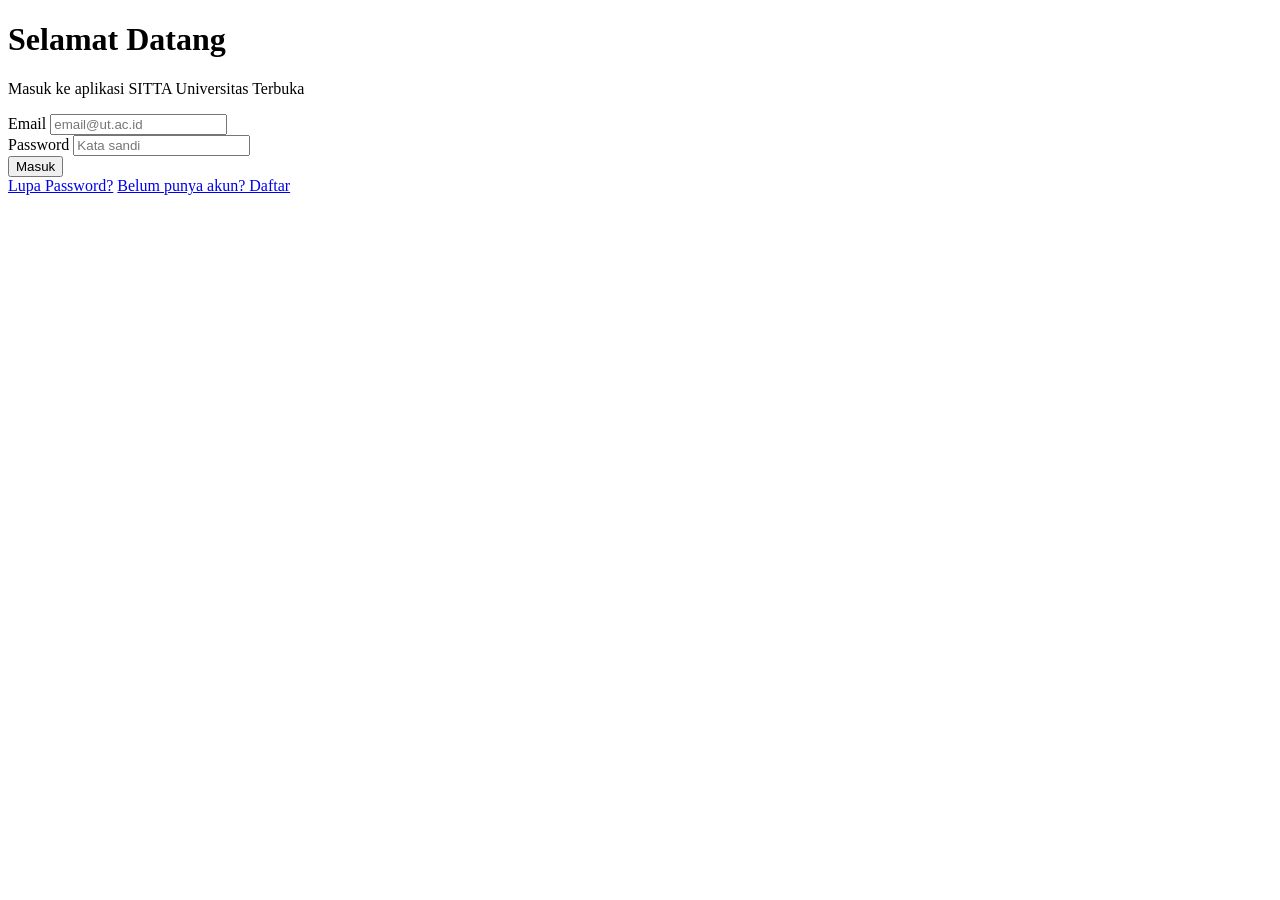
==== dashboard.html @ 642b8e29 "Add files via upload" ====
<!DOCTYPE html>
<html lang="id">
<head>
  <meta charset="UTF-8">
  <meta name="viewport" content="width=device-width, initial-scale=1.0">
  <title>Dashboard — SITTA</title>
  <link rel="stylesheet" href="CSS/style.css">

</head>
<body>
   <!-- Navigasi atas -->
  <nav id="navbar">
    <a href="dashboard.html" id="nav-brand">SITTA</a>
    <div id="nav-menu">
      <a href="stok.html">Informasi Bahan Ajar</a>
      <a href="tracking.html">Tracking Pengiriman</a>

      <!-- Dropdown Laporan -->
      <div class="dropdown">
        <a href="#" id="btnLaporan">Laporan ▾</a>
        <div class="dropdown-menu" id="dropdownLaporan">
          <a href="#">Monitoring Progress DO</a>
          <a href="#">Rekap Bahan Ajar</a>
        </div>
      </div>

      <a href="#">Histori Transaksi</a>
      <a href="index.html" id="btnLogout">Keluar</a>
    </div>
  </nav>

  <!-- Konten utama -->
  <main id="dashboard-content">
    <h1 id="sapaan">...</h1>
    <p id="info-user"></p>

   <div id="kartu-menu">
  <a href="stok.html" class="kartu">
    <div class="kartu-icon">BA</div>
    <div>Informasi Bahan Ajar</div>
  </a>
  <a href="tracking.html" class="kartu">
    <div class="kartu-icon">TK</div>
    <div>Tracking Pengiriman</div>
  </a>
  <a href="#" class="kartu">
    <div class="kartu-icon">MO</div>
    <div>Monitoring DO</div>
  </a>
  <a href="#" class="kartu">
    <div class="kartu-icon">HT</div>
    <div>Histori Transaksi</div>
  </a>
</div>
  </main>

  <script src="JS/data.js"></script>
  <script src="JS/script.js"></script>
  <script>
    // Cek apakah sudah login
    var userLogin = JSON.parse(sessionStorage.getItem('userLogin'));
    if (!userLogin) {
      window.location.href = 'index.html';
    }

    // Tampilkan greeting berdasarkan jam
    var jam = new Date().getHours();
    var sapa = '';
    if (jam >= 5 && jam < 11) {
      sapa = 'Selamat Pagi';
    } else if (jam >= 11 && jam < 15) {
      sapa = 'Selamat Siang';
    } else if (jam >= 15 && jam < 18) {
      sapa = 'Selamat Sore';
    } else {
      sapa = 'Selamat Malam';
    }

    document.getElementById('sapaan').textContent = sapa + ', ' + userLogin.nama + '!';
    document.getElementById('info-user').textContent = 'Role: ' + userLogin.role + ' | Lokasi: ' + userLogin.lokasi;

    // Dropdown Laporan
    document.getElementById('btnLaporan').addEventListener('click', function(e) {
      e.preventDefault();
      var menu = document.getElementById('dropdownLaporan');
      if (menu.style.display === 'block') {
        menu.style.display = 'none';
      } else {
        menu.style.display = 'block';
      }
    });

    // Logout
    document.getElementById('btnLogout').addEventListener('click', function(e) {
  e.preventDefault();
  if (confirm('Apakah Anda yakin ingin keluar?')) {
    sessionStorage.removeItem('userLogin');
    window.location.href = 'index.html';
  }
});
  </script>


</body>
</html>
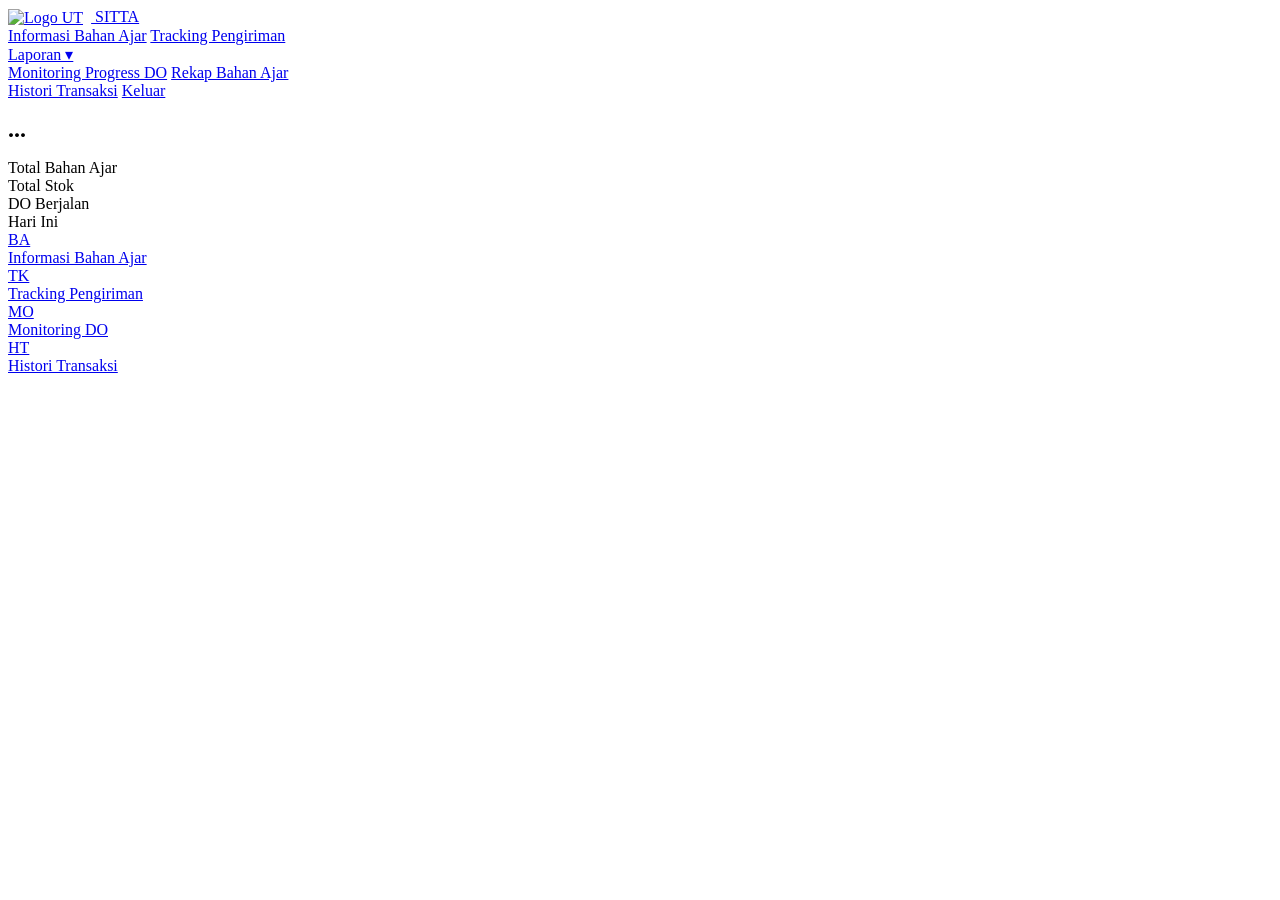
==== commit 3bca1ac4: "Add files via upload" ====
--- a/dashboard.html
+++ b/dashboard.html
@@ -6,11 +6,32 @@
   <title>Dashboard — SITTA</title>
   <link rel="stylesheet" href="CSS/style.css">
 
+  <!-- Internal CSS -->
+  <style>                                    
+    #sapaan {
+      font-size: 24px;
+      font-weight: bold;
+    }
+    #info-user {
+      font-size: 13px;
+      color: var(--teks-abu);
+    }
+    #kartu-menu .kartu-icon {
+      transition: background-color 0.3s;
+    }
+    #kartu-menu .kartu:hover .kartu-icon {
+      background-color: var(--kuning-ut);
+    }
+  </style>
+
 </head>
 <body>
    <!-- Navigasi atas -->
   <nav id="navbar">
-    <a href="dashboard.html" id="nav-brand">SITTA</a>
+    <a href="dashboard.html" id="nav-brand">
+  <img src="img/logo ut.png" alt="Logo UT" style="height: 32px; vertical-align: middle; margin-right: 8px;">
+  SITTA
+</a>
     <div id="nav-menu">
       <a href="stok.html">Informasi Bahan Ajar</a>
       <a href="tracking.html">Tracking Pengiriman</a>
@@ -33,6 +54,26 @@
   <main id="dashboard-content">
     <h1 id="sapaan">...</h1>
     <p id="info-user"></p>
+    
+    <!-- Statistik ringkasan -->
+<div id="statistik">
+  <div class="stat-card">
+    <div class="stat-angka" id="totalBahan"></div>
+    <div class="stat-label">Total Bahan Ajar</div>
+  </div>
+  <div class="stat-card">
+    <div class="stat-angka" id="totalStok"></div>
+    <div class="stat-label">Total Stok</div>
+  </div>
+  <div class="stat-card">
+    <div class="stat-angka" id="totalDO"></div>
+    <div class="stat-label">DO Berjalan</div>
+  </div>
+  <div class="stat-card">
+    <div class="stat-angka" id="tanggalHari"></div>
+    <div class="stat-label">Hari Ini</div>
+  </div>
+</div>
 
    <div id="kartu-menu">
   <a href="stok.html" class="kartu">
@@ -56,50 +97,8 @@
 
   <script src="JS/data.js"></script>
   <script src="JS/script.js"></script>
-  <script>
-    // Cek apakah sudah login
-    var userLogin = JSON.parse(sessionStorage.getItem('userLogin'));
-    if (!userLogin) {
-      window.location.href = 'index.html';
-    }
-
-    // Tampilkan greeting berdasarkan jam
-    var jam = new Date().getHours();
-    var sapa = '';
-    if (jam >= 5 && jam < 11) {
-      sapa = 'Selamat Pagi';
-    } else if (jam >= 11 && jam < 15) {
-      sapa = 'Selamat Siang';
-    } else if (jam >= 15 && jam < 18) {
-      sapa = 'Selamat Sore';
-    } else {
-      sapa = 'Selamat Malam';
-    }
-
-    document.getElementById('sapaan').textContent = sapa + ', ' + userLogin.nama + '!';
-    document.getElementById('info-user').textContent = 'Role: ' + userLogin.role + ' | Lokasi: ' + userLogin.lokasi;
-
-    // Dropdown Laporan
-    document.getElementById('btnLaporan').addEventListener('click', function(e) {
-      e.preventDefault();
-      var menu = document.getElementById('dropdownLaporan');
-      if (menu.style.display === 'block') {
-        menu.style.display = 'none';
-      } else {
-        menu.style.display = 'block';
-      }
-    });
-
-    // Logout
-    document.getElementById('btnLogout').addEventListener('click', function(e) {
-  e.preventDefault();
-  if (confirm('Apakah Anda yakin ingin keluar?')) {
-    sessionStorage.removeItem('userLogin');
-    window.location.href = 'index.html';
-  }
-});
-  </script>
-
+  
+  
 
 </body>
 </html>
